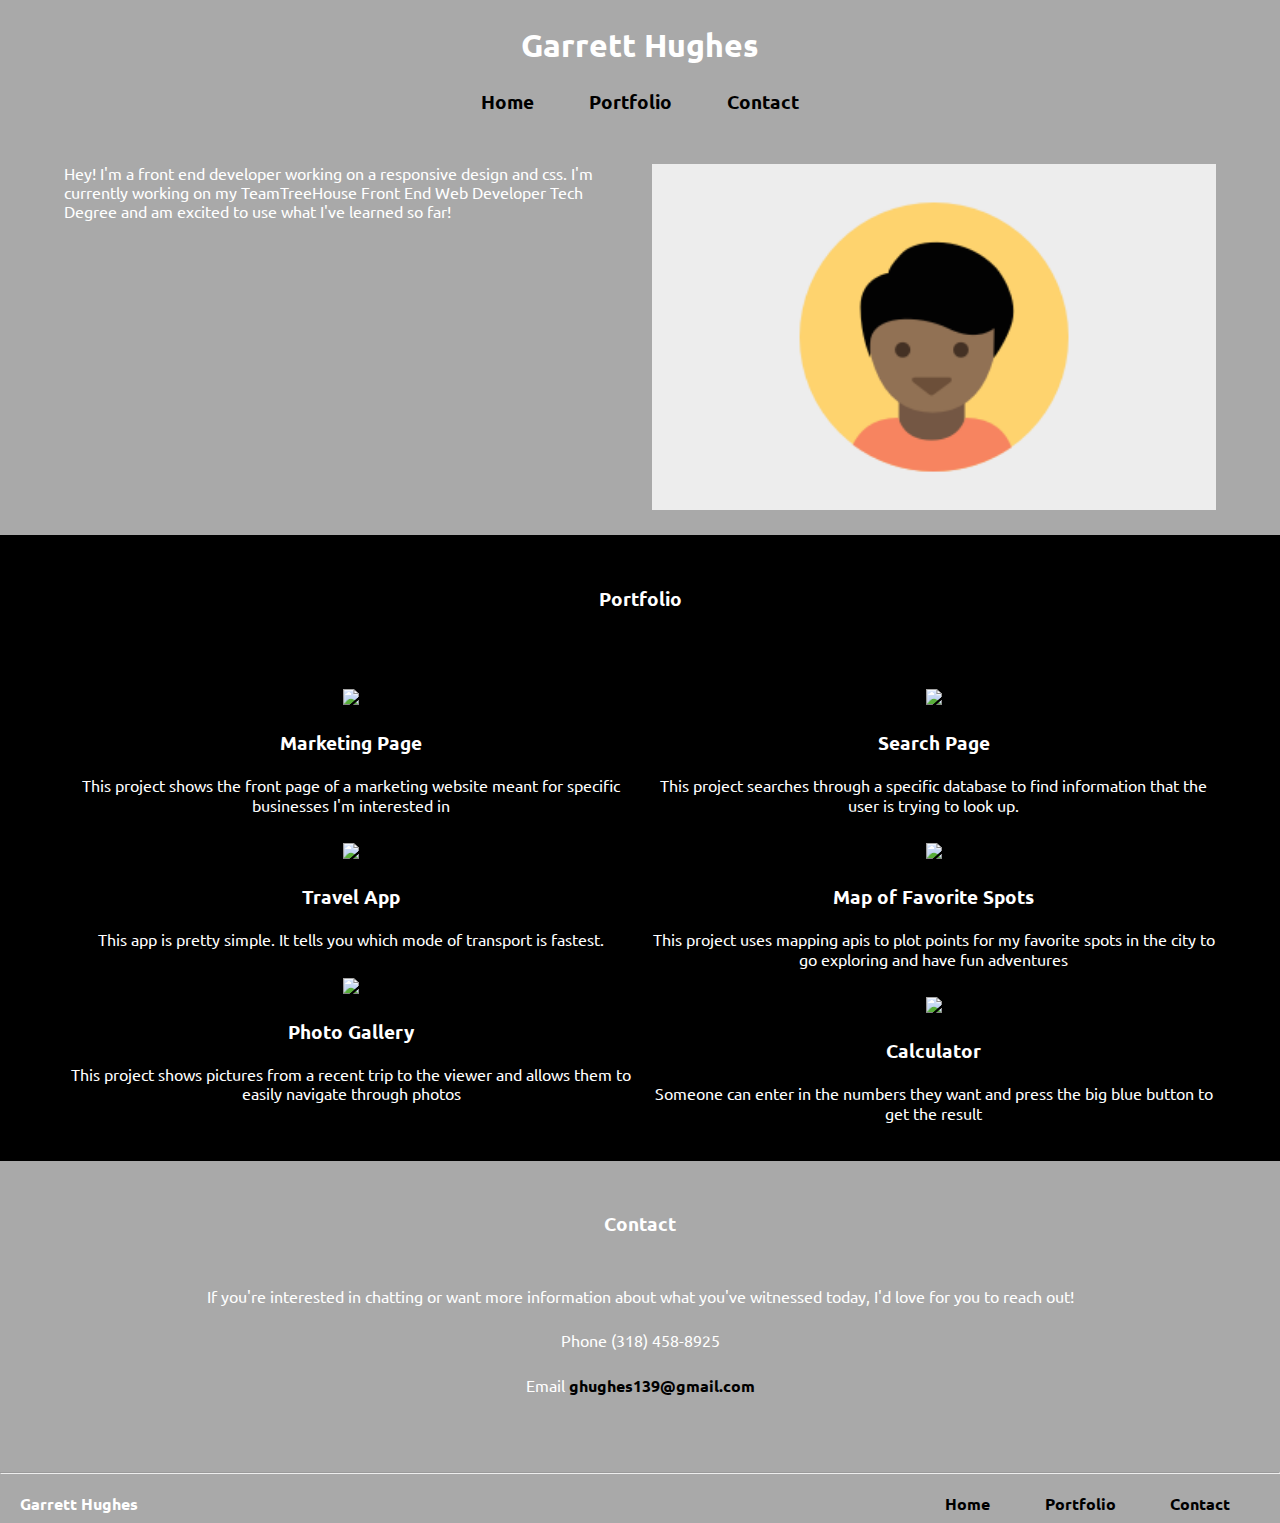
==== responsive_layout_v2.0/Index.html @ 48d02f8a "Worked on small and medium responsive features." ====
<!DOCTYPE html>
<html lang="en">
 <head>
     <meta charset="UTF-8">
     <title>Garrett's Portfolio</title>
     <meta name="viewport" content="width=device-width, initial-scale=1">
     <link rel="stylesheet" href="css/reset.css">
     <link rel="stylesheet" href="css/styles.css">
     <link href="https://fonts.googleapis.com/css?family=Ubuntu" rel="stylesheet">
 </head>
 <body>

   <div class = "color">
   <header class="clearfix">
   <h1> Garrett Hughes </h1>

   <nav>
   <ul>
     <li><a href="#">Home</a></li>
     <li><a href="#">Portfolio</a></li>
     <li><a href="#">Contact</a></li>
   </ul>
   <nav>

   <div class="container clearfix">
   <img src="images/pic.png" class="top-col">
   <p class="top-col"> Hey! I'm a front end developer working on a responsive design and css.
     I'm currently working on my TeamTreeHouse Front End Web Developer Tech
     Degree and am excited to use what I've learned so far! </p>
   </div>
   </header>
 </div>


   <h3 class="title mid">Portfolio</h3>

   <div class="portfolio clearfix">
   <div class="col-1 primary col">
   <img src="images/portfolio-1.png">
   <h4> Marketing Page </h4>
   <p>This project shows the front page of a marketing website meant for specific
     businesses I'm interested in</p>
   </div>

   <div class="col-2 secondary col">
   <img src="images/portfolio-2.png">
   <h4> Search Page </h4>
   <p> This project searches through a specific database to find information that
     the user is trying to look up. </p>
   </div>

   <div class="col-1 terciary col">
   <img src="images/portfolio-3.png">
   <h4> Travel App </h4>
   <p> This app is pretty simple. It tells you which mode of transport is fastest.</p>
   </div>

   <div class="col-2 secondary col">
   <img src="images/portfolio-4.png">
   <h4> Map of Favorite Spots </h4>
   <p> This project uses mapping apis to plot points for my favorite spots in
     the city to go exploring and have fun adventures </p>
   </div>

   <div class="col-1 primary col">
   <img src="images/portfolio-5.png">
   <h4> Photo Gallery </h4>
   <p> This project shows pictures from a recent trip to the viewer and allows
     them to easily navigate through photos </p>
   </div>

   <div class="col-2 terciary col">
   <img src="images/portfolio-6.png">
   <h4> Calculator </h4>
   <p> Someone can enter in the numbers they want and press the big blue button
     to get the result</p>
   </div>
   </div>


    <div class = "color lower">
    <div class="contact">
    <h3> Contact </h3>
    <p> If you're interested in chatting or want more information about what
      you've witnessed today, I'd love for you to reach out!<p>
    <ul>
      <li> Phone (318) 458-8925 </li>
      <li> Email <a href="mailto: ghughes139@gmail.com"><strong>ghughes139@gmail.com
      </strong></a></li>
    </ul>
  </div>

    <hr>

    <footer class="clearfix">
      <p class="left">Garrett Hughes</p>

      <a href="#Contact" class="right large">Contact</a>
      <a href="#mid" class="right large">Portfolio</a>
      <a href="#Home" class="right large">Home</a>
      <a href="#top" class="right small">Back To Top</a>
    </footer>
  </div>

 </body>
</html>
---- responsive_layout_v2.0/css/styles.css ----
* {
  text-align: center;
}

body {
  background: black;
  font-family: 'Ubuntu', sans-serif;
  color: white;
}

img {
  max-width: 100%;
}

h1 {
  font-size: 2em;
}

h3, h4 {
  margin: 4%;
  font-size: 1.2em;
}

h1, h3, h4 {
  font-weight: bold;
}

nav li {
  font-size: 1.2em;
}

a {
  text-decoration: none;
  color: black;
}

nav li {
  list-style: none;
  margin: 1%;
  padding: 1%;
}

.contact h3 {
    margin-top: 2%;
}

.contact ul {
    margin-bottom: 6%;
}

.contact ul li {
    list-style: none;
    margin: 2%;
    padding: 0%;
    border-radius: 5%;
}


footer {
  margin: 20px;
  margin-bottom: 0px;
  padding-bottom: 10px;
  font-weight: bold;
}

.left {
  float: left;
  display: inline-block;
  margin: 0px;
}

.right {
  float: right;
  text-decoration: none;
  display: inline-block;
  margin-right: 5px;
}

nav ul, .contact a {
  padding: 0;
  font-weight: bold;
}


.color {
    background-color: darkgrey;
    padding-top: 2%;
  }

  .lower {
    margin-top: 3%;
  }

@media(min-width:1024px) {
  .portfolio {
    width: 90%;
    margin: 0 auto;
  }

  .primary {
    width: 30%;
    float: left;
  }

  .secondary {
    width: 30%;
    float: left;
  }

  .terciary {
    width: 30%;
    float: right;
  }


}

@media(min-width:321px) {
  nav li {
    display: inline-block;
  }

  header img {
    float: right;
    width: 49%;
    padding: 0;
  }

  header p {
    float: left;
    width: 49%;
    height: 100%;
    text-align: left;
  }

  .container {
    width: 90%;
    margin: 2% auto;
  }

  header .col-top {
    width: 50%;
    padding-right: 3%;
  }

  .portfolio {
    width: 90%;
    margin: 0 auto;
  }

  .col-1 {
    float: left;
    width: 49%;
    padding-left: 5px;
  }
  .col-2 {
    float: right;
    width: 49%;
  }

  img {
    padding-top: 5%;
  }

  .contact h3 {
      margin-top: 2%;
  }

  .contact p {
    margin: 0 5%;
  }

  .small {
    display: none;
  }

  .large {
    padding: 0 2%;
    display: inline-block;
  }

}

@media(max-width:320px) {

  p {
    margin: 7%;
  }

  .title {
    margin-top: 10%
  }

  h1 {
    margin: 5%;
  }


  nav li {
    list-style: none;
    background: white;
    margin: 2%;
    padding: 2%;
    border-radius: 5%;
  }

  header img {
    max-width: 80%;
  }

  img {
    max-width: 90%;
    padding-top: 3%;
    padding-bottom: 3%;
  }

  h4, p {
      text-align: center;
  }

  .large {
    display: none;
  }

  .contact h3 {
      margin-top: 7%;
  }



}

.clearfix::after {
    content: "";
    clear: both;
    display: table;
}
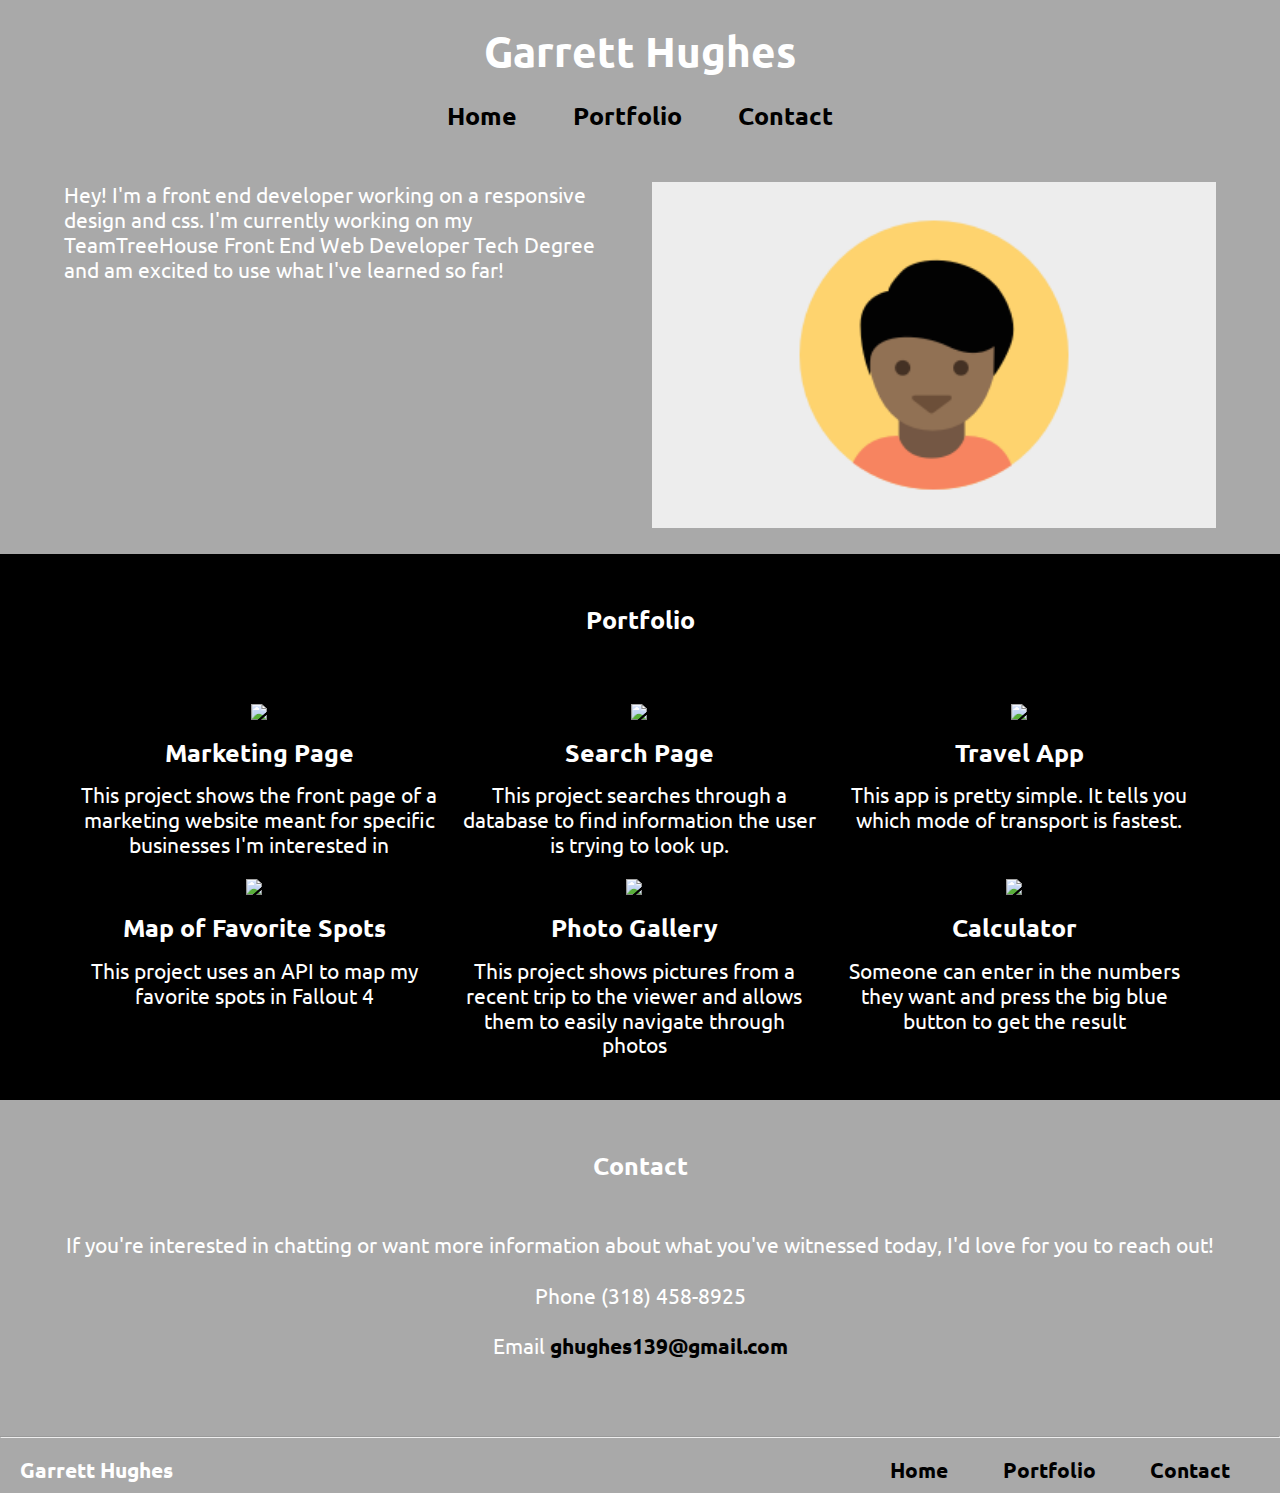
==== commit 7fe041d9: "Added 1020px breakpoint" ====
--- a/responsive_layout_v2.0/Index.html
+++ b/responsive_layout_v2.0/Index.html
@@ -35,6 +35,7 @@
    <h3 class="title mid">Portfolio</h3>
 
    <div class="portfolio clearfix">
+   <div class="row-1">
    <div class="col-1 primary col">
    <img src="images/portfolio-1.png">
    <h4> Marketing Page </h4>
@@ -42,10 +43,11 @@
      businesses I'm interested in</p>
    </div>
 
+
    <div class="col-2 secondary col">
    <img src="images/portfolio-2.png">
    <h4> Search Page </h4>
-   <p> This project searches through a specific database to find information that
+   <p> This project searches through a database to find information
      the user is trying to look up. </p>
    </div>
 
@@ -54,15 +56,16 @@
    <h4> Travel App </h4>
    <p> This app is pretty simple. It tells you which mode of transport is fastest.</p>
    </div>
+ </div>
 
-   <div class="col-2 secondary col">
+   <div class="row-2">
+   <div class="col-2 primary col">
    <img src="images/portfolio-4.png">
    <h4> Map of Favorite Spots </h4>
-   <p> This project uses mapping apis to plot points for my favorite spots in
-     the city to go exploring and have fun adventures </p>
+   <p> This project uses an API to map my favorite spots in Fallout 4 </p>
    </div>
 
-   <div class="col-1 primary col">
+   <div class="col-1 secondary col">
    <img src="images/portfolio-5.png">
    <h4> Photo Gallery </h4>
    <p> This project shows pictures from a recent trip to the viewer and allows
@@ -76,6 +79,7 @@
      to get the result</p>
    </div>
    </div>
+ </div>
 
 
     <div class = "color lower">
--- a/responsive_layout_v2.0/css/styles.css
+++ b/responsive_layout_v2.0/css/styles.css
@@ -38,6 +38,10 @@
   list-style: none;
   margin: 1%;
   padding: 1%;
+}
+
+.profile p {
+  height: 100%;
 }
 
 .contact h3 {
@@ -91,144 +95,159 @@
     margin-top: 3%;
   }
 
-@media(min-width:1024px) {
+  @media(max-width:320px) {
+
+    p {
+      margin: 7%;
+    }
+
+    .title {
+      margin-top: 10%
+    }
+
+    h1 {
+      margin: 5%;
+    }
+
+
+    nav li {
+      list-style: none;
+      background: white;
+      margin: 2%;
+      padding: 2%;
+      border-radius: 5%;
+    }
+
+    header img {
+      max-width: 80%;
+    }
+
+    img {
+      max-width: 90%;
+      padding-top: 3%;
+      padding-bottom: 3%;
+    }
+
+    h4, p {
+        text-align: center;
+    }
+
+    .large {
+      display: none;
+    }
+
+    .contact h3 {
+        margin-top: 7%;
+    }
+
+
+
+  }
+
+@media(min-width:321px) {
+  nav li {
+    display: inline-block;
+  }
+
+  header img {
+    float: right;
+    width: 49%;
+    padding: 0;
+  }
+
+  header p {
+    float: left;
+    width: 49%;
+    height: 100%;
+    text-align: left;
+  }
+
+  .container {
+    width: 90%;
+    margin: 2% auto;
+  }
+
+  header .col-top {
+    width: 50%;
+    padding-right: 3%;
+  }
+
   .portfolio {
     width: 90%;
     margin: 0 auto;
   }
 
-  .primary {
-    width: 30%;
-    float: left;
-  }
-
-  .secondary {
-    width: 30%;
-    float: left;
-  }
-
-  .terciary {
-    width: 30%;
+  .col-1 {
+    float: left;
+    width: 49%;
+    padding-left: 5px;
+    display: block;
+  }
+  .col-2 {
     float: right;
-  }
-
-
-}
-
-@media(min-width:321px) {
-  nav li {
+    width: 49%;
+    display: block;
+  }
+
+  img {
+    padding-top: 5%;
+  }
+
+  .contact h3 {
+      margin-top: 2%;
+  }
+
+  .contact p {
+    margin: 0 5%;
+  }
+
+  .small {
+    display: none;
+  }
+
+  .large {
+    padding: 0 2%;
     display: inline-block;
   }
 
-  header img {
-    float: right;
-    width: 49%;
-    padding: 0;
-  }
-
-  header p {
-    float: left;
-    width: 49%;
-    height: 100%;
-    text-align: left;
-  }
-
-  .container {
-    width: 90%;
-    margin: 2% auto;
-  }
-
-  header .col-top {
-    width: 50%;
-    padding-right: 3%;
-  }
-
+}
+
+@media(min-width:1024px) {
+  body {
+    font-size: 1.3em;
+  }
   .portfolio {
     width: 90%;
     margin: 0 auto;
   }
 
-  .col-1 {
-    float: left;
-    width: 49%;
-    padding-left: 5px;
-  }
-  .col-2 {
-    float: right;
-    width: 49%;
-  }
-
-  img {
-    padding-top: 5%;
-  }
-
-  .contact h3 {
-      margin-top: 2%;
-  }
-
-  .contact p {
-    margin: 0 5%;
-  }
-
-  .small {
-    display: none;
-  }
-
-  .large {
-    padding: 0 2%;
+  .row-1, .row-2 {
     display: inline-block;
   }
 
-}
-
-@media(max-width:320px) {
-
-  p {
-    margin: 7%;
-  }
-
-  .title {
-    margin-top: 10%
-  }
-
-  h1 {
-    margin: 5%;
-  }
-
-
-  nav li {
-    list-style: none;
-    background: white;
-    margin: 2%;
-    padding: 2%;
-    border-radius: 5%;
-  }
-
-  header img {
-    max-width: 80%;
-  }
-
-  img {
-    max-width: 90%;
-    padding-top: 3%;
-    padding-bottom: 3%;
-  }
-
-  h4, p {
-      text-align: center;
-  }
-
-  .large {
-    display: none;
-  }
-
-  .contact h3 {
-      margin-top: 7%;
-  }
-
-
-
-}
+  .primary {
+    width: 31%;
+    float: left;
+    margin-left: 1%;
+  }
+
+  .secondary {
+    width: 31%;
+    float: left;
+    margin: auto;
+    padding: 0% 2%;
+  }
+
+  .terciary {
+    width: 31%;
+    float: left;
+    padding: 0;
+  }
+
+
+}
+
+
 
 .clearfix::after {
     content: "";
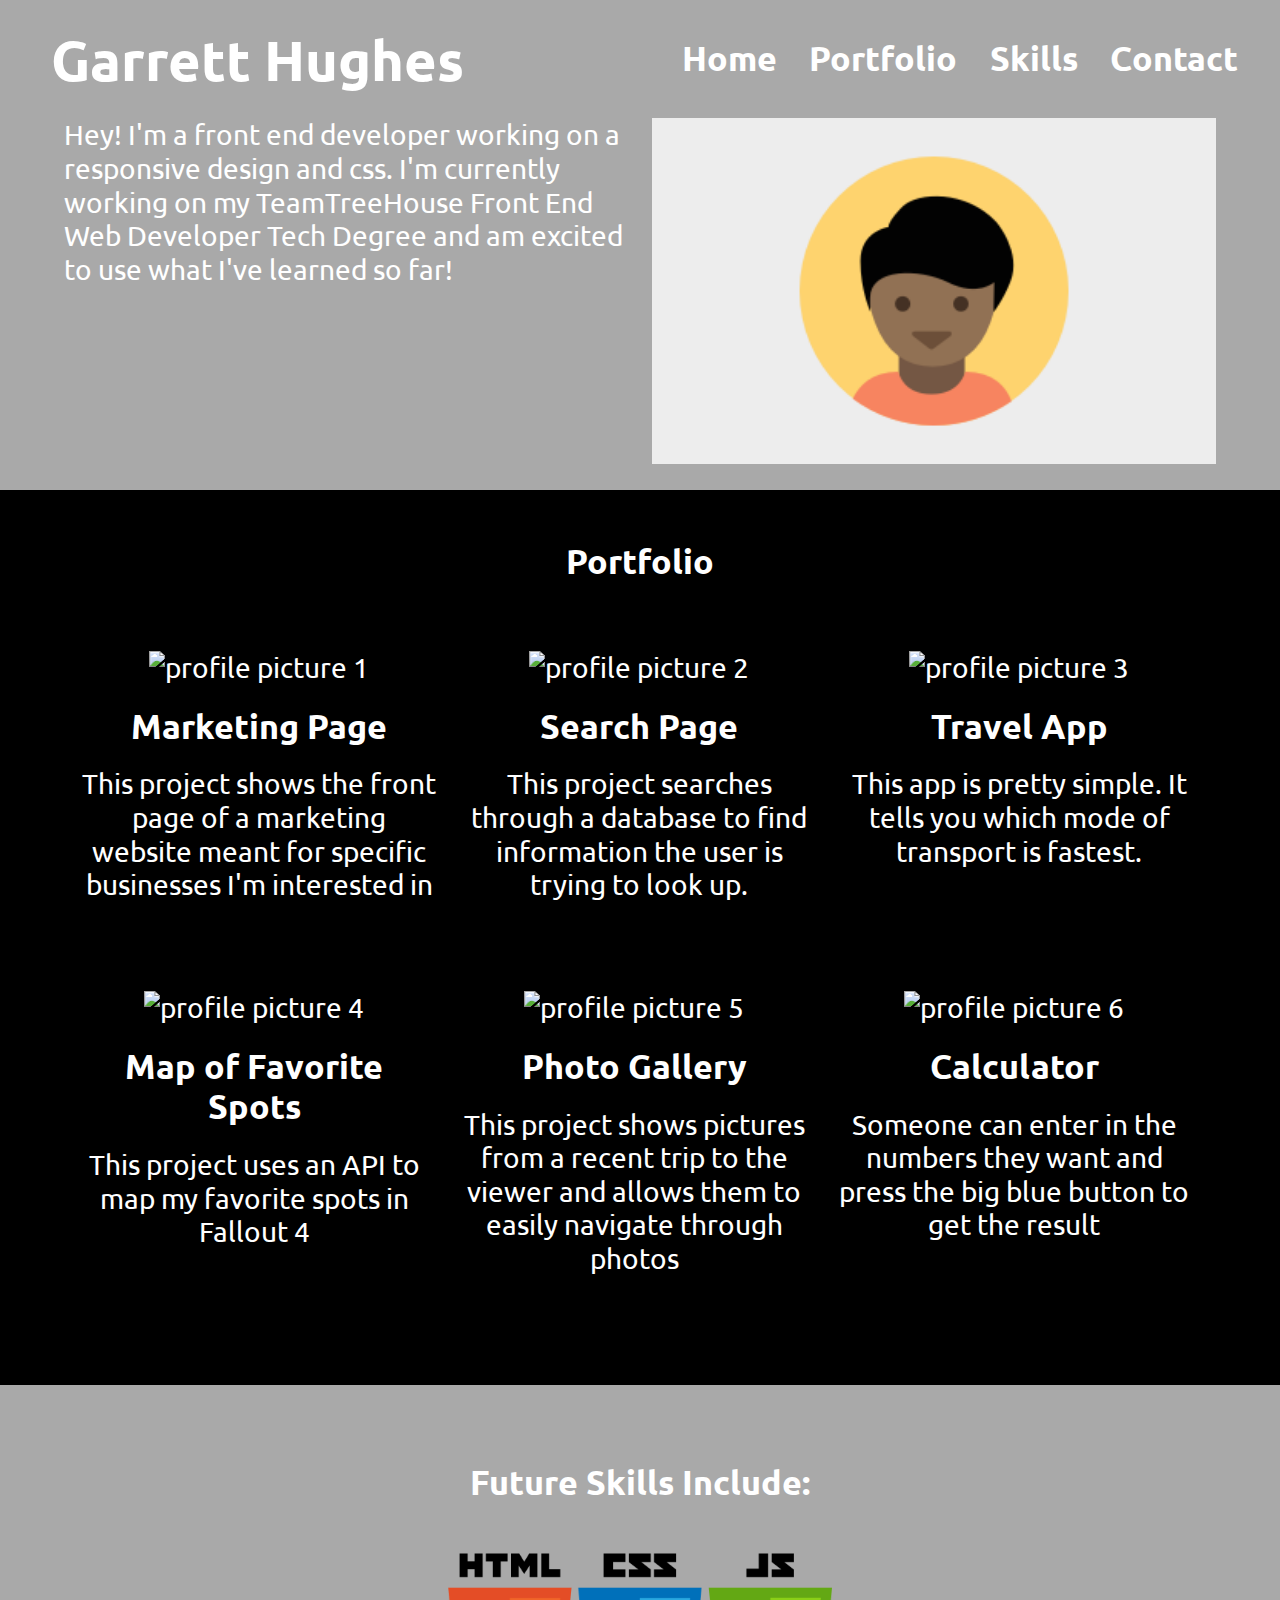
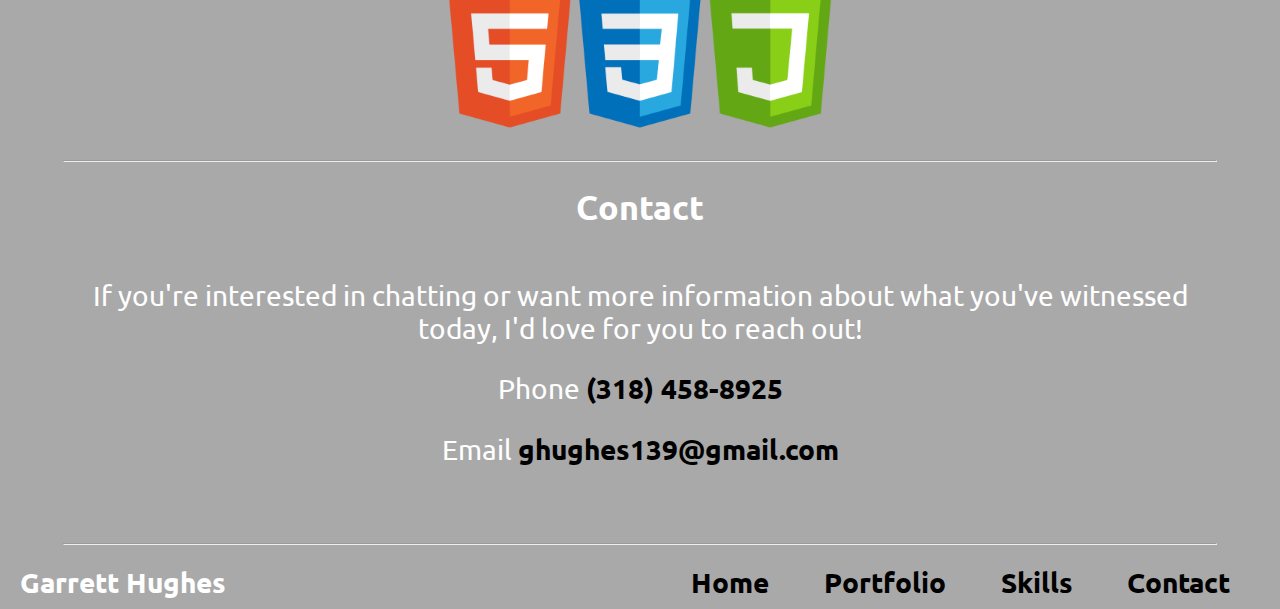
==== commit 9a78aca1: "Completed Project" ====
--- a/responsive_layout_v2.0/Index.html
+++ b/responsive_layout_v2.0/Index.html
@@ -12,18 +12,21 @@
 
    <div class = "color">
    <header class="clearfix">
+   <div class="clearfix" id="home">
    <h1> Garrett Hughes </h1>
 
    <nav>
    <ul>
-     <li><a href="#">Home</a></li>
-     <li><a href="#">Portfolio</a></li>
-     <li><a href="#">Contact</a></li>
+     <li><a href="#home">Home</a></li>
+     <li><a href="#profile">Portfolio</a></li>
+     <li><a href="#skills">Skills </a></li>
+     <li><a href="#contact">Contact</a></li>
    </ul>
-   <nav>
+ </nav>
+   </div>
 
    <div class="container clearfix">
-   <img src="images/pic.png" class="top-col">
+   <img src="images/pic.png" class="top-col" alt="profile picture">
    <p class="top-col"> Hey! I'm a front end developer working on a responsive design and css.
      I'm currently working on my TeamTreeHouse Front End Web Developer Tech
      Degree and am excited to use what I've learned so far! </p>
@@ -32,12 +35,12 @@
  </div>
 
 
-   <h3 class="title mid">Portfolio</h3>
+   <h3 class="title mid" id="profile">Portfolio</h3>
 
    <div class="portfolio clearfix">
    <div class="row-1">
    <div class="col-1 primary col">
-   <img src="images/portfolio-1.png">
+   <img src="images/portfolio-1.png" alt="profile picture 1">
    <h4> Marketing Page </h4>
    <p>This project shows the front page of a marketing website meant for specific
      businesses I'm interested in</p>
@@ -45,14 +48,14 @@
 
 
    <div class="col-2 secondary col">
-   <img src="images/portfolio-2.png">
+   <img src="images/portfolio-2.png" alt="profile picture 2">
    <h4> Search Page </h4>
    <p> This project searches through a database to find information
      the user is trying to look up. </p>
    </div>
 
    <div class="col-1 terciary col">
-   <img src="images/portfolio-3.png">
+   <img src="images/portfolio-3.png" alt="profile picture 3">
    <h4> Travel App </h4>
    <p> This app is pretty simple. It tells you which mode of transport is fastest.</p>
    </div>
@@ -60,20 +63,20 @@
 
    <div class="row-2">
    <div class="col-2 primary col">
-   <img src="images/portfolio-4.png">
+   <img src="images/portfolio-4.png" alt="profile picture 4">
    <h4> Map of Favorite Spots </h4>
    <p> This project uses an API to map my favorite spots in Fallout 4 </p>
    </div>
 
    <div class="col-1 secondary col">
-   <img src="images/portfolio-5.png">
+   <img src="images/portfolio-5.png" alt="profile picture 5">
    <h4> Photo Gallery </h4>
    <p> This project shows pictures from a recent trip to the viewer and allows
      them to easily navigate through photos </p>
    </div>
 
    <div class="col-2 terciary col">
-   <img src="images/portfolio-6.png">
+   <img src="images/portfolio-6.png" alt="profile picture 6">
    <h4> Calculator </h4>
    <p> Someone can enter in the numbers they want and press the big blue button
      to get the result</p>
@@ -83,13 +86,21 @@
 
 
     <div class = "color lower">
-    <div class="contact">
+
+    <div class="skills" id="skills">
+      <h3 class="skillhead"> Future Skills Include: </h3>
+      <img src="images/HTML5_CSS_JavaScript.png" alt="Skills Picture">
+    </div>
+
+    <hr>
+
+    <div class="contact" id="contact">
     <h3> Contact </h3>
     <p> If you're interested in chatting or want more information about what
       you've witnessed today, I'd love for you to reach out!<p>
     <ul>
-      <li> Phone (318) 458-8925 </li>
-      <li> Email <a href="mailto: ghughes139@gmail.com"><strong>ghughes139@gmail.com
+      <li> Phone <a href="tel:1-562-867-5309"><strong> (318) 458-8925 </strong></a></li>
+      <li> Email <a href="mailto:ghughes139@gmail.com"><strong>ghughes139@gmail.com
       </strong></a></li>
     </ul>
   </div>
@@ -97,12 +108,13 @@
     <hr>
 
     <footer class="clearfix">
-      <p class="left">Garrett Hughes</p>
+      <p class="left">Garrett Hughes </p>
 
-      <a href="#Contact" class="right large">Contact</a>
-      <a href="#mid" class="right large">Portfolio</a>
-      <a href="#Home" class="right large">Home</a>
-      <a href="#top" class="right small">Back To Top</a>
+      <a href="#contact" class="right large">Contact</a>
+      <a href="#skills" class="right large">Skills</a>
+      <a href="#profile" class="right large">Portfolio</a>
+      <a href="#home" class="right large">Home</a>
+      <a href="#home" class="right small">Back To Top</a>
     </footer>
   </div>
 
--- a/responsive_layout_v2.0/css/styles.css
+++ b/responsive_layout_v2.0/css/styles.css
@@ -32,6 +32,10 @@
 a {
   text-decoration: none;
   color: black;
+}
+
+a:hover {
+  color: blue;
 }
 
 nav li {
@@ -59,6 +63,19 @@
     border-radius: 5%;
 }
 
+.skillhead {
+  margin-bottom: 0;
+}
+
+.skills img {
+  width: 30%;
+  padding-top: 2%;
+}
+
+hr {
+  width: 90%;
+  margin: auto;
+}
 
 footer {
   margin: 20px;
@@ -95,8 +112,11 @@
     margin-top: 3%;
   }
 
-  @media(max-width:320px) {
-
+
+  @media(max-width:767px) {
+    body {
+      font-size: 1.25em;
+    }
     p {
       margin: 7%;
     }
@@ -108,7 +128,6 @@
     h1 {
       margin: 5%;
     }
-
 
     nav li {
       list-style: none;
@@ -144,7 +163,7 @@
 
   }
 
-@media(min-width:321px) {
+@media(min-width:768px) {
   nav li {
     display: inline-block;
   }
@@ -155,6 +174,17 @@
     padding: 0;
   }
 
+  .col h4 {
+    padding: 2%;
+  }
+
+  .col p {
+    height: 50px;
+    margin-bottom: 2%;
+
+  }
+
+
   header p {
     float: left;
     width: 49%;
@@ -179,13 +209,13 @@
 
   .col-1 {
     float: left;
-    width: 49%;
+    width: 48%;
     padding-left: 5px;
     display: block;
   }
   .col-2 {
     float: right;
-    width: 49%;
+    width: 48%;
     display: block;
   }
 
@@ -214,15 +244,42 @@
 
 @media(min-width:1024px) {
   body {
-    font-size: 1.3em;
-  }
+    font-size: 1.75em;
+  }
+
+  h1 {
+    float: left;
+    display: inline-block;
+    margin-left: 4%;
+  }
+
+  nav ul {
+    float: right;
+    display: inline-block;
+    width: 50%;
+  }
+
+  nav li a {
+    color: white;
+  }
+
   .portfolio {
     width: 90%;
     margin: 0 auto;
   }
 
+  .col p {
+    height: auto;
+  }
+
+  .portfolio h4 {
+    padding: 2%;
+    display: block;
+  }
+
   .row-1, .row-2 {
     display: inline-block;
+    padding-bottom: 5%;
   }
 
   .primary {
